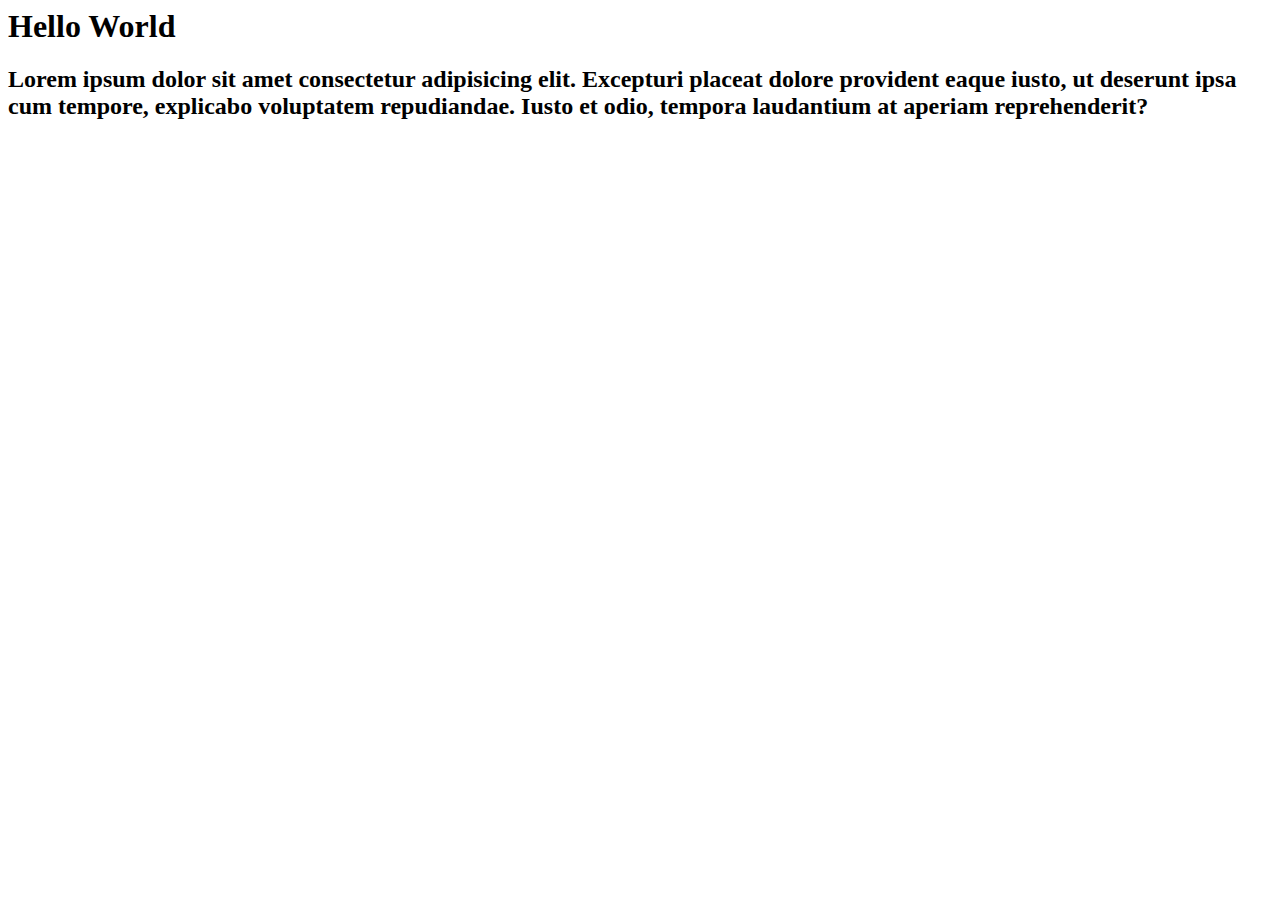
==== Practice_set2/index.html @ 0ab84443 "Initial commit" ====
<html lang="en">
<head>
    <meta charset="UTF-8">
    <meta name="viewport" content="width=device-width, initial-scale=1.0">
    <title>Document</title>
</head>
<body>
    <h1>Hello World</h1>
    <h2>Lorem ipsum dolor sit amet consectetur adipisicing elit. Excepturi placeat dolore provident eaque iusto, ut deserunt ipsa cum tempore, explicabo voluptatem repudiandae. Iusto et odio, tempora laudantium at aperiam reprehenderit?</h2>
    <script src="test.js">
    </script>
</body>
</html>
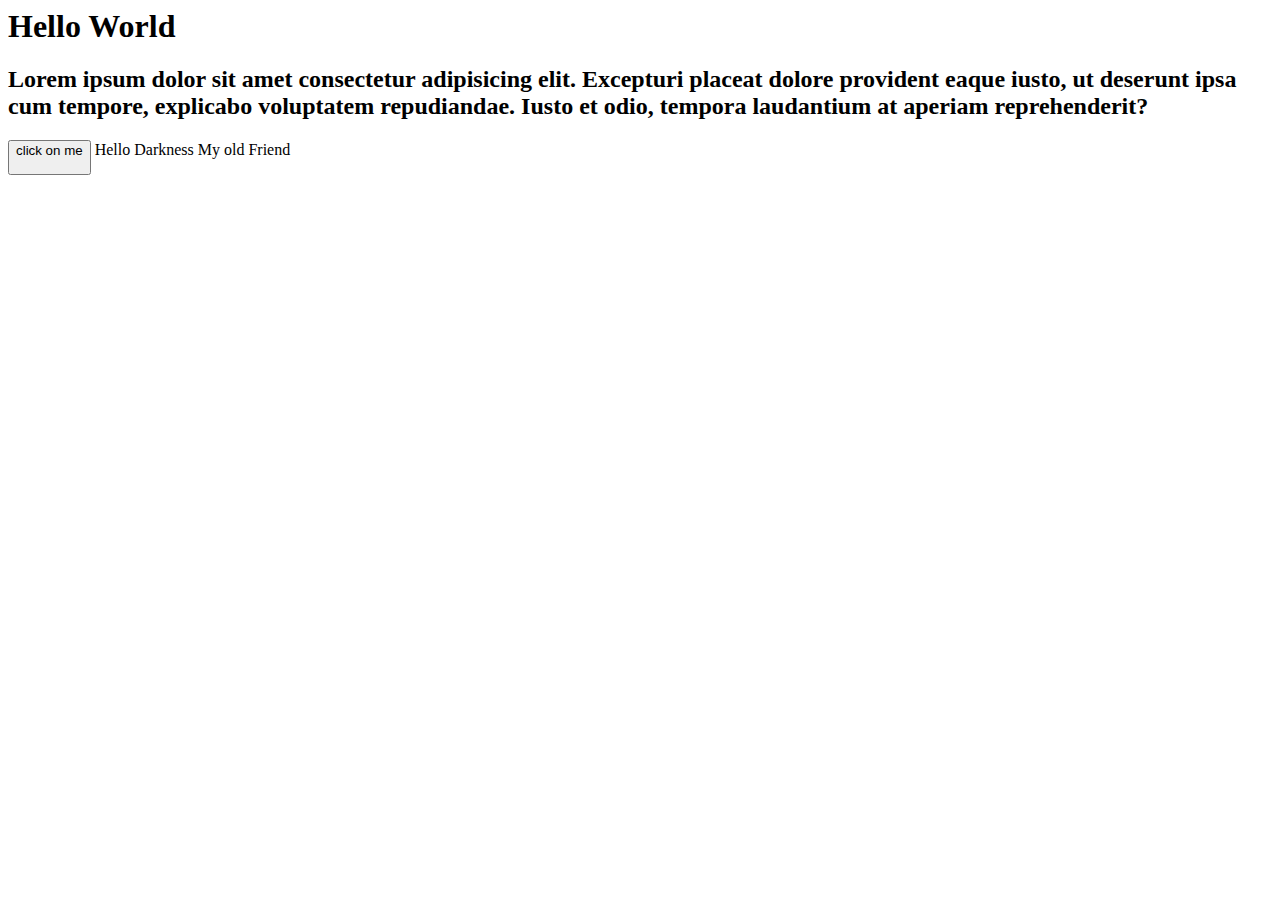
==== commit 3f40e350: "second commit" ====
--- a/Practice_set2/index.html
+++ b/Practice_set2/index.html
@@ -7,6 +7,10 @@
 <body>
     <h1>Hello World</h1>
     <h2>Lorem ipsum dolor sit amet consectetur adipisicing elit. Excepturi placeat dolore provident eaque iusto, ut deserunt ipsa cum tempore, explicabo voluptatem repudiandae. Iusto et odio, tempora laudantium at aperiam reprehenderit?</h2>
+    <button onclick="action()" >click on me
+    <p id="hl1">
+    </p>
+    </button>
     <script src="test.js">
     </script>
 </body>
